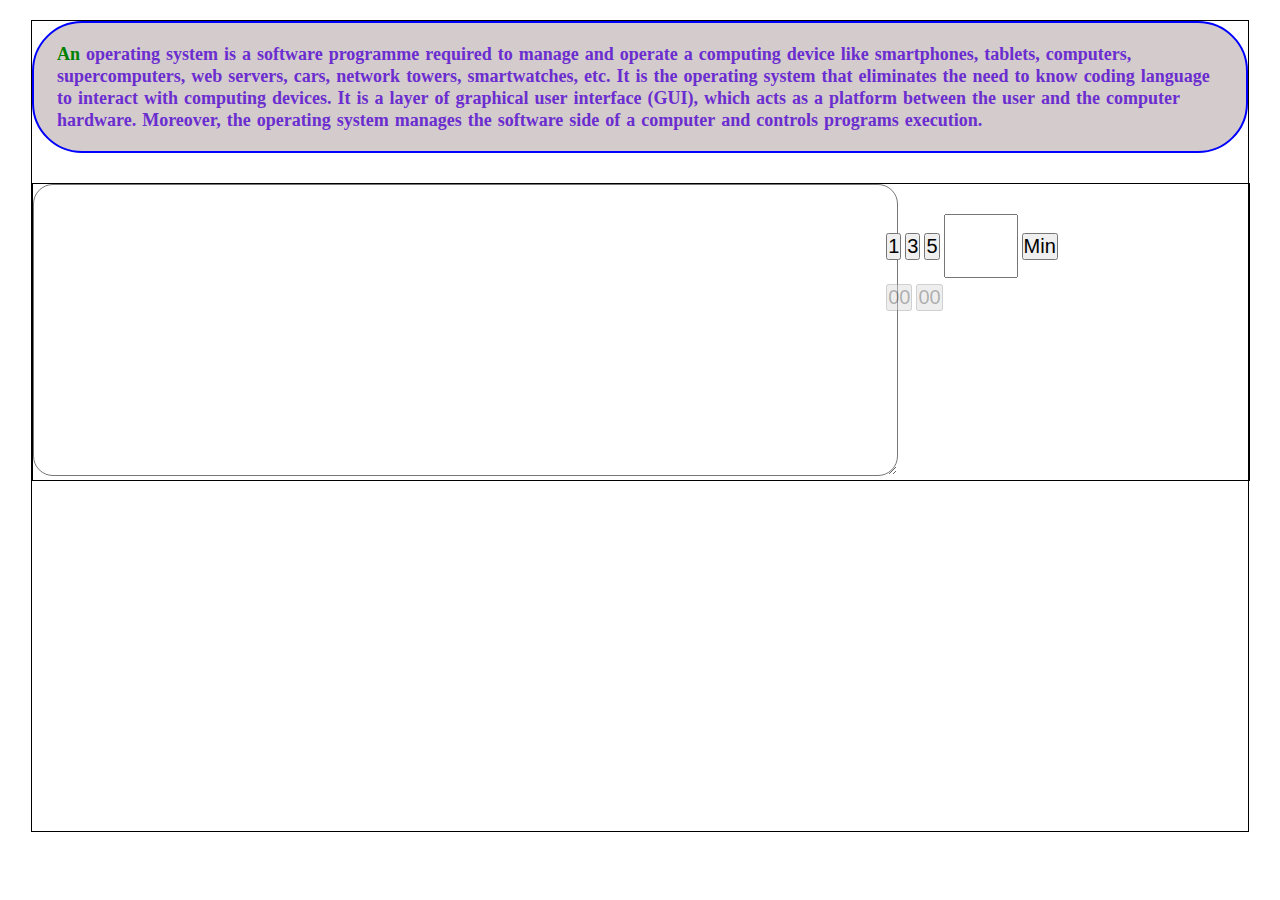
==== docs/index.html @ d03b6584 "made changed to create page" ====
<!DOCTYPE html>
<html lang="en">
<head>
    <meta charset="UTF-8">
    <meta http-equiv="X-UA-Compatible" content="IE=edge">
    <meta name="viewport" content="width=device-width, initial-scale=1.0">
    <title>Typing Test</title>
    <link href="https://cdn.jsdelivr.net/npm/bootstrap@5.1.3/dist/css/bootstrap.min.css" rel="stylesheet" integrity="sha384-1BmE4kWBq78iYhFldvKuhfTAU6auU8tT94WrHftjDbrCEXSU1oBoqyl2QvZ6jIW3" crossorigin="anonymous">

    <link rel="stylesheet" href="/CSS/util.css">
    <link rel="stylesheet" href="/CSS/style.css">

    <script src="https://cdn.jsdelivr.net/npm/bootstrap@5.1.3/dist/js/bootstrap.bundle.min.js" integrity="sha384-ka7Sk0Gln4gmtz2MlQnikT1wXgYsOg+OMhuP+IlRH9sENBO0LRn5q+8nbTov4+1p" crossorigin="anonymous"></script>
</head>
<body>
    <div id="typing_app">
        <p id="picture_text"></p>

        <div class="typing_test_inputs bd" style="margin: 30px auto;display: flex;width: 100%;">
            <div class="editable_area" style="display: inline-block;width: 70%;">
                <textarea id="text_area" style="width: 100%;height: 250px;font-size: 20px;display: inline-block;border-radius: 20px;padding: 20px;"></textarea>
            </div>  
            
    
            <div id="timer_options" style="width: 30%;height: 100px;margin: 20px;">
                
                <div style="width: 80%;height: 60%;" class="btn-group me-2" role="group" aria-label="First group">
                    <button type="button" name="time_selected" class="btn btn-primary">1</button>
                    <button type="button" name="time_selected" class="btn btn-primary">3</button>
                    <button type="button" name="time_selected" class="btn btn-primary">5</button>
                    <input  type="number" class="form-control" name="" id="selected_time" style="height: 100%;width: 70px;font-size: 20px;" max="10" min="1">
                    <button class="btn btn-primary">Min</button>

                </div>
                
                <div id="timer">
                    <button id="min" disabled name="time_selected" class="btn btn-dark">00</button>
                    <button id="sec" disabled name="time_selected" class="btn btn-dark">00</button>
                </div>
               
            </div>
        </div>  
    </div>
    
    <span id="speed"></span>

    <script>
        let text_shown = 'An operating system is a software programme required to manage and operate a computing device like smartphones, tablets, computers, supercomputers, web servers, cars, network towers, smartwatches, etc. It is the operating system that eliminates the need to know coding language to interact with computing devices. It is a layer of graphical user interface (GUI), which acts as a platform between the user and the computer hardware. Moreover, the operating system manages the software side of a computer and controls programs execution.';


        let app = {
            selected_time: 0,
        }

        let text_shown_el = document.getElementById('picture_text');

        let text_list = text_shown.split(' ');
        text_list.forEach(word => {
            text_shown_el.insertAdjacentHTML('beforeend', `<span style="margin:0 3px;font-weight: bold;">${word}</span>`);
        })

        let input_text_area = document.getElementById('text_area');

        let timer_el = document.getElementById('timer');


        let words = text_shown_el.childNodes;

        let curr_index = -1;
        let curr_word_input;
        let curr_el;
        let curr_word_shown;

        let space_pressed = false;

        let _time = {
            min: 0,
            sec: 10,
        }

        function assignNextWord(){
            curr_index++;
            curr_el = words[curr_index];
            curr_el.style.color = 'green';
            curr_word_shown = curr_el.innerText;
            curr_word_input = "";
        }



        function startTime(){
            _time.sec = document.getElementById('selected_time').value;
            _time.sec = 60;
            timer_el.querySelector('#sec').innerText = _time.sec;

            let timer_stop_id = setInterval(function(){
                _time.sec--;
                timer_el.querySelector('#sec').innerText = _time.sec;
            }, 1000)

            setTimeout(function(){
                console.log(curr_index);
                input_text_area.disabled = true;
                clearInterval(timer_stop_id);
                document.getElementById('speed').innerText = `speed: ${curr_index} words per ${_time.sec} sec`;
            }, _time.sec * 1000);
        }

        assignNextWord();
        


        input_text_area.addEventListener('input', function(ev){
            
            if (curr_index == 0 && curr_word_input == ''){
                startTime();
            }

            if (ev.data == ' '){
                space_pressed = true;
                if (curr_word_input == curr_word_shown){
                    curr_el.style.color = 'black';
                }else{
                    curr_el.style.color = 'red';
                }

                assignNextWord();

            }else if (ev.data == null){
                if (space_pressed){
                    space_pressed = false;
                }
                curr_word_input = curr_word_input.slice(0,-1);
                console.log(curr_word_input);
            }
            else{
                if (space_pressed && curr_word_input == ""){
                    space_pressed = false;
                    curr_word_input += ev.data;
                }else if (!space_pressed && (curr_word_input != "" || curr_index == 0)){
                    curr_word_input += ev.data; 
                }
            }
        })


        document.getElementById('selected_time').addEventListener('change', function(ev){
            if (this.value > 10)
                this.value = 10;
            else if (this.value < 1)
                this.value = 1;

            if (this.value != 0)
                Array.from(document.querySelectorAll('#timer_options [name="time_selected"]')).forEach(el => {
                    el.disabled = true;
                })
            
            app.selected_time = this.value;
        })

        Array.from(document.querySelectorAll('#timer_options [name="time_selected"]')).forEach(el => {
            el.addEventListener('click', function(){
                app.selected_time = this.innerText;
            })
        })
    </script>
</body>
</html>
---- CSS/util.css ----
*{
    padding: 0;
    margin: 0;
}

.bd{
    border: 1px solid black;
}

.flex-all{
    display: flex;
    justify-content: center;
    align-items: center;
}
---- CSS/style.css ----
#picture_text{
    font-size: 18px;
    display: flex;
    flex-wrap: wrap;
    border: 2px solid blue;
    border-radius: 50px;
    padding: 20px;
    background-color: rgb(212, 204, 204);
    color: rgb(107, 45, 207);
    line-height: 22px;
}

#typing_app{
    border: 1px solid black;
    width: 95vw;
    height: 90vh;
    margin: 20px auto;
}

#timer_options .btn{
    font-size: 20px;
}

#timer_options div{
    margin: 10px;
}

#text_area::-webkit-scrollbar{
    display: none;
}
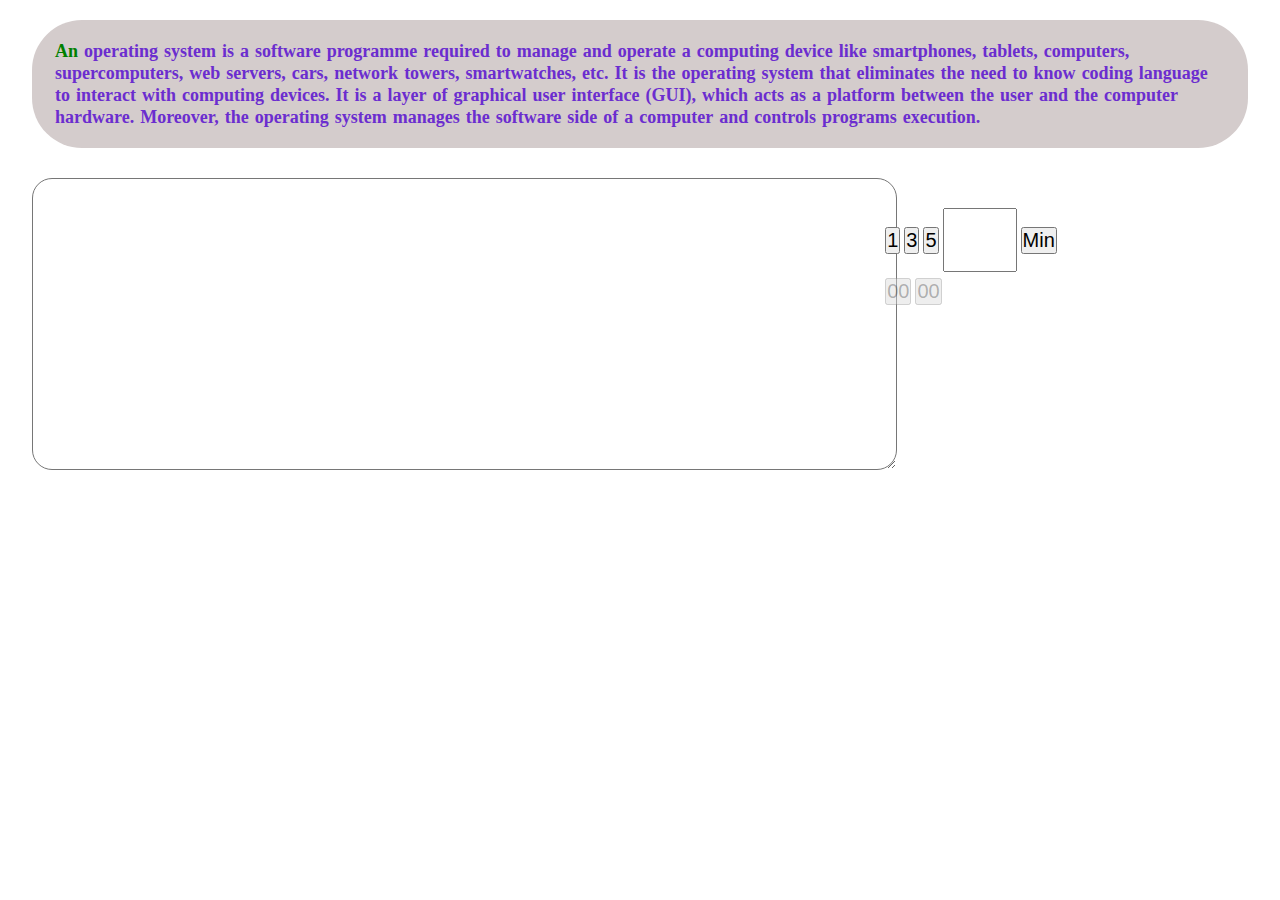
==== commit 559c007d: "changed css location" ====
--- a/docs/index.html
+++ b/docs/index.html
@@ -7,8 +7,8 @@
     <title>Typing Test</title>
     <link href="https://cdn.jsdelivr.net/npm/bootstrap@5.1.3/dist/css/bootstrap.min.css" rel="stylesheet" integrity="sha384-1BmE4kWBq78iYhFldvKuhfTAU6auU8tT94WrHftjDbrCEXSU1oBoqyl2QvZ6jIW3" crossorigin="anonymous">
 
-    <link rel="stylesheet" href="/CSS/util.css">
-    <link rel="stylesheet" href="/CSS/style.css">
+    <link rel="stylesheet" href="../CSS/util.css">
+    <link rel="stylesheet" href="../CSS/style.css">
 
     <script src="https://cdn.jsdelivr.net/npm/bootstrap@5.1.3/dist/js/bootstrap.bundle.min.js" integrity="sha384-ka7Sk0Gln4gmtz2MlQnikT1wXgYsOg+OMhuP+IlRH9sENBO0LRn5q+8nbTov4+1p" crossorigin="anonymous"></script>
 </head>
--- a/CSS/util.css
+++ b/CSS/util.css
@@ -4,7 +4,7 @@
 }
 
 .bd{
-    border: 1px solid black;
+    /* border: 1px solid black; */
 }
 
 .flex-all{
--- a/CSS/style.css
+++ b/CSS/style.css
@@ -2,7 +2,7 @@
     font-size: 18px;
     display: flex;
     flex-wrap: wrap;
-    border: 2px solid blue;
+    /* border: 2px solid blue; */
     border-radius: 50px;
     padding: 20px;
     background-color: rgb(212, 204, 204);
@@ -11,7 +11,7 @@
 }
 
 #typing_app{
-    border: 1px solid black;
+    /* border: 1px solid black; */
     width: 95vw;
     height: 90vh;
     margin: 20px auto;
